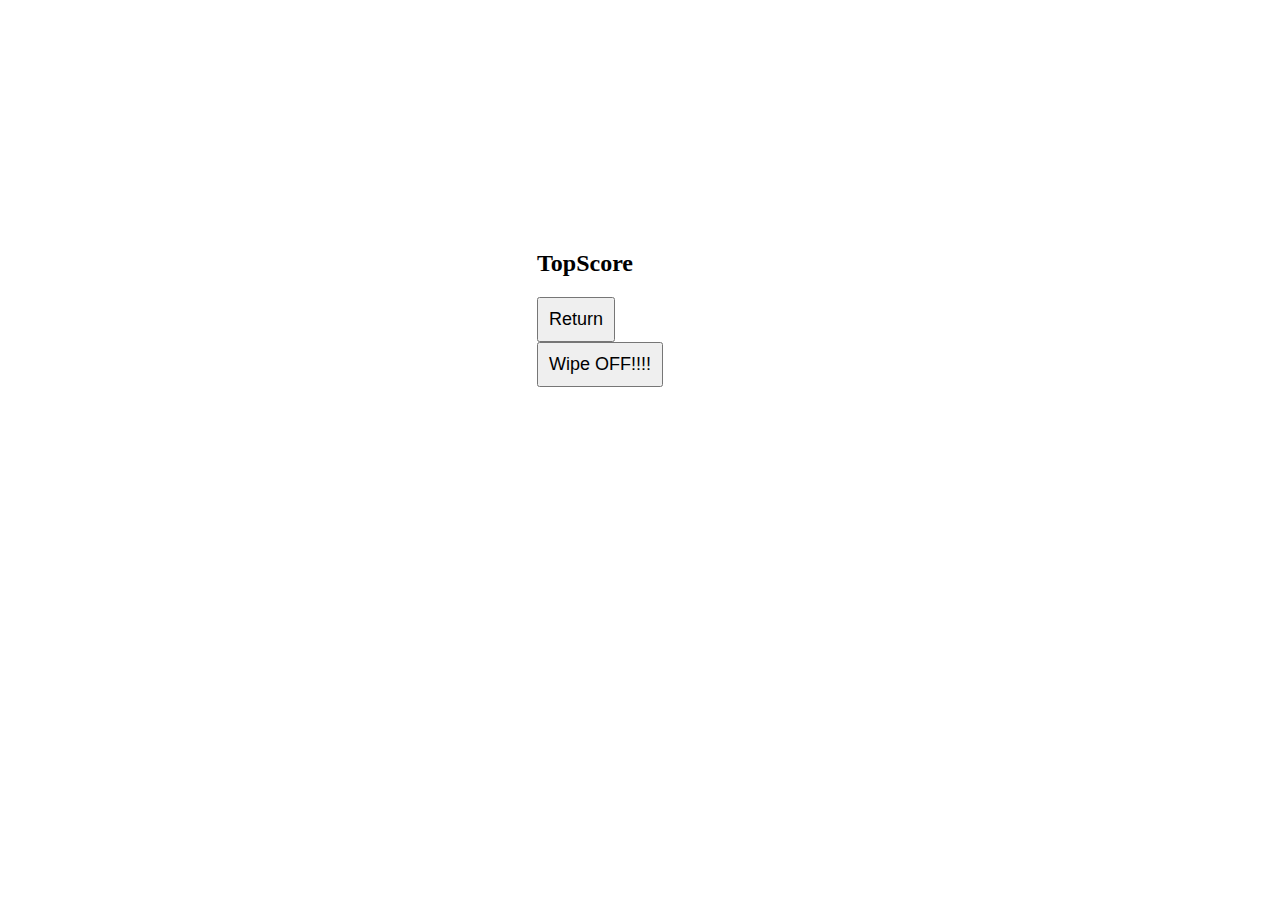
==== topscores.html @ 911b2f95 "quiz js for list questions and timer" ====
<!DOCTYPE html>
<html lang="en">
    <head>
        <meta charset="UTF-8">
        <meta name="viewport" content="width=device-width, initial-scale=1.0">
        <meta http-equiv="X-UA-Compatible" content = "ie=edge">
        <link rel="stylesheet" type="text/css" href="./css/style.css">
        <title>Top Scores!!</title>
    </head>
    <body>
        <div id="wrapper">
            <div id="starttime"></div>
            <div id="questionsdiv">
                <h2>TopScore</h2>
                <ul id="topscore"></ul>
                <button id="return">Return</button>
                <button id="restart" value="reset">Wipe OFF!!!!</button>
            </div>
        </div>
        <script src="topscores.html"></script>
    </body>
</html>
---- css/style.css ----
#wrapper {
    position: absolute;
    left: 40%;
    top: 25%;
    width: 250px;
}
#startquiz {
    margin-left: 35%;
    padding: 15px 20px;
    font-size: 18px;
    color: black;
}
#questionsdiv {
    margin: 25px;
}
#starttime{
    float: right;
}
#return {
    position: relative;
    padding: 10px;
    font-size: 18px;
    color: black;
    width: auto;
    align-items: center;
    text-align: center;
    text-decoration: none;
}
#restart {
    position: relative;
    padding: 10px;
    font-size: 18px;
    color: black;
    width: auto;
    align-items: center;
    text-align: center;
    text-decoration: none;
}
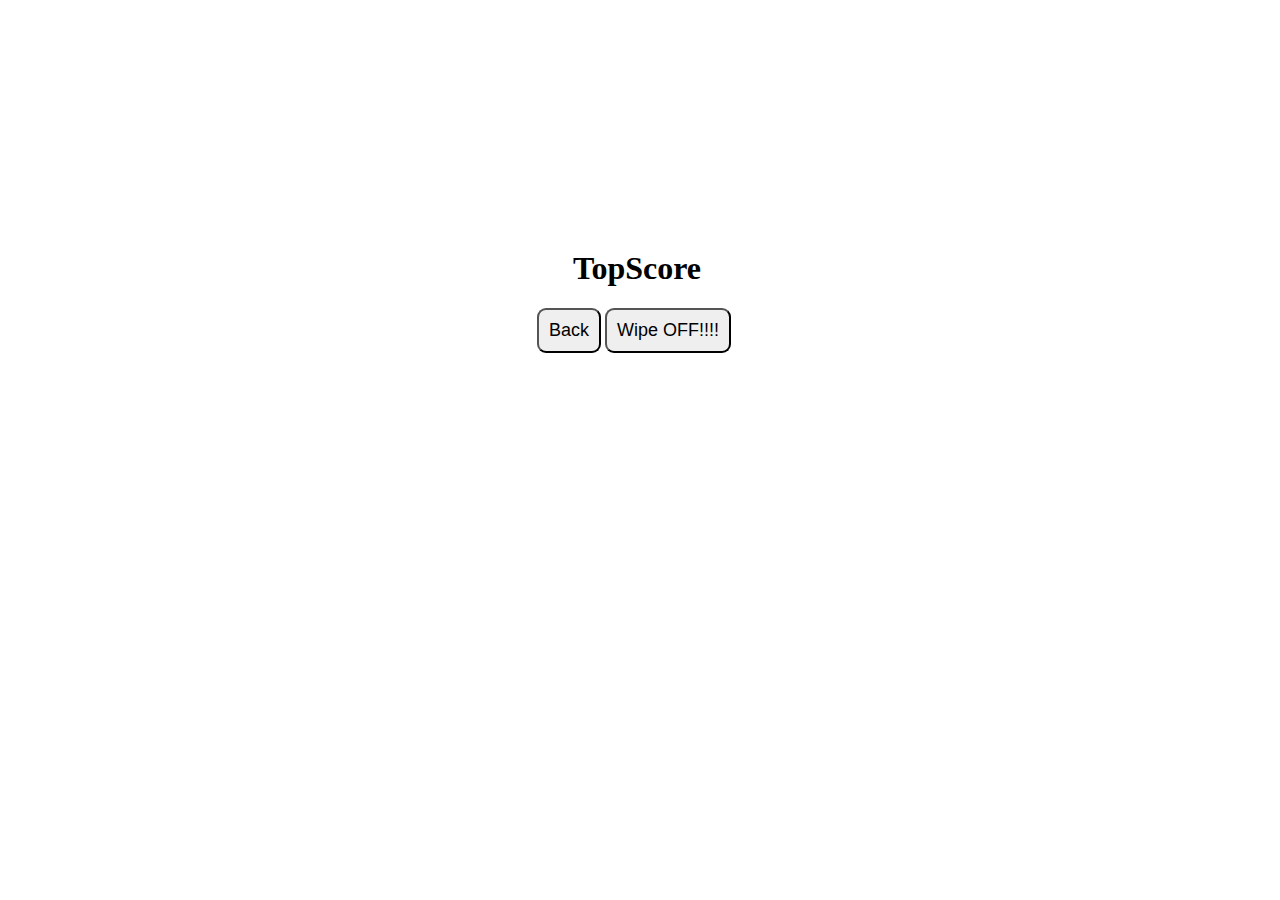
==== commit 87c01e17: "js fixed" ====
--- a/topscores.html
+++ b/topscores.html
@@ -11,12 +11,12 @@
         <div id="wrapper">
             <div id="starttime"></div>
             <div id="questionsdiv">
-                <h2>TopScore</h2>
+                <h1>TopScore</h1>
                 <ul id="topscore"></ul>
-                <button id="return">Return</button>
+                <button id="back">Back</button>
                 <button id="restart" value="reset">Wipe OFF!!!!</button>
             </div>
         </div>
-        <script src="topscores.html"></script>
+        <script src="./js/topscores.js"></script>
     </body>
 </html>--- a/css/style.css
+++ b/css/style.css
@@ -16,7 +16,7 @@
 #starttime{
     float: right;
 }
-#return {
+#back {
     position: relative;
     padding: 10px;
     font-size: 18px;
@@ -35,4 +35,54 @@
     align-items: center;
     text-align: center;
     text-decoration: none;
+}
+button {
+    border-radius: 9px;
+}
+textarea {
+    width: 90%;
+    margin: 20px;
+}
+#submit {
+    background-color: chartreuse;
+    margin-left: 30%;
+    padding: 15px 30px;
+    color: white;
+}
+tag {
+    margin-right: 10px;
+}
+key {
+    margin-bottom: 20px;
+    width: 50%;
+    border: 1px solid gray;
+}
+h1{
+    text-align: center;
+}
+li {
+    margin-top: 10px;
+    padding: 5px 15px;
+    width: 82%;
+    font-size: 17px;
+    color: black;
+}
+#gendiv {
+    margin-top: 20px;
+    border-top: 1px solid gray;
+}
+
+@media screen and(max-width: 786px){
+    body{
+        max-width: 786px;
+    }
+    #wraopper{position: absolute; left: 55%;}
+    a{margin-left: 20%;}
+    #back{position: relative; right: 5%;}
+    #restart{position: relative; right: 5%;}
+}
+@media screen and (max-width: 660px){
+    body{min-width: 660px;}
+    #wrapper{position: absolute; left: 10%;}
+    a{margin-left: 12%;}
 }